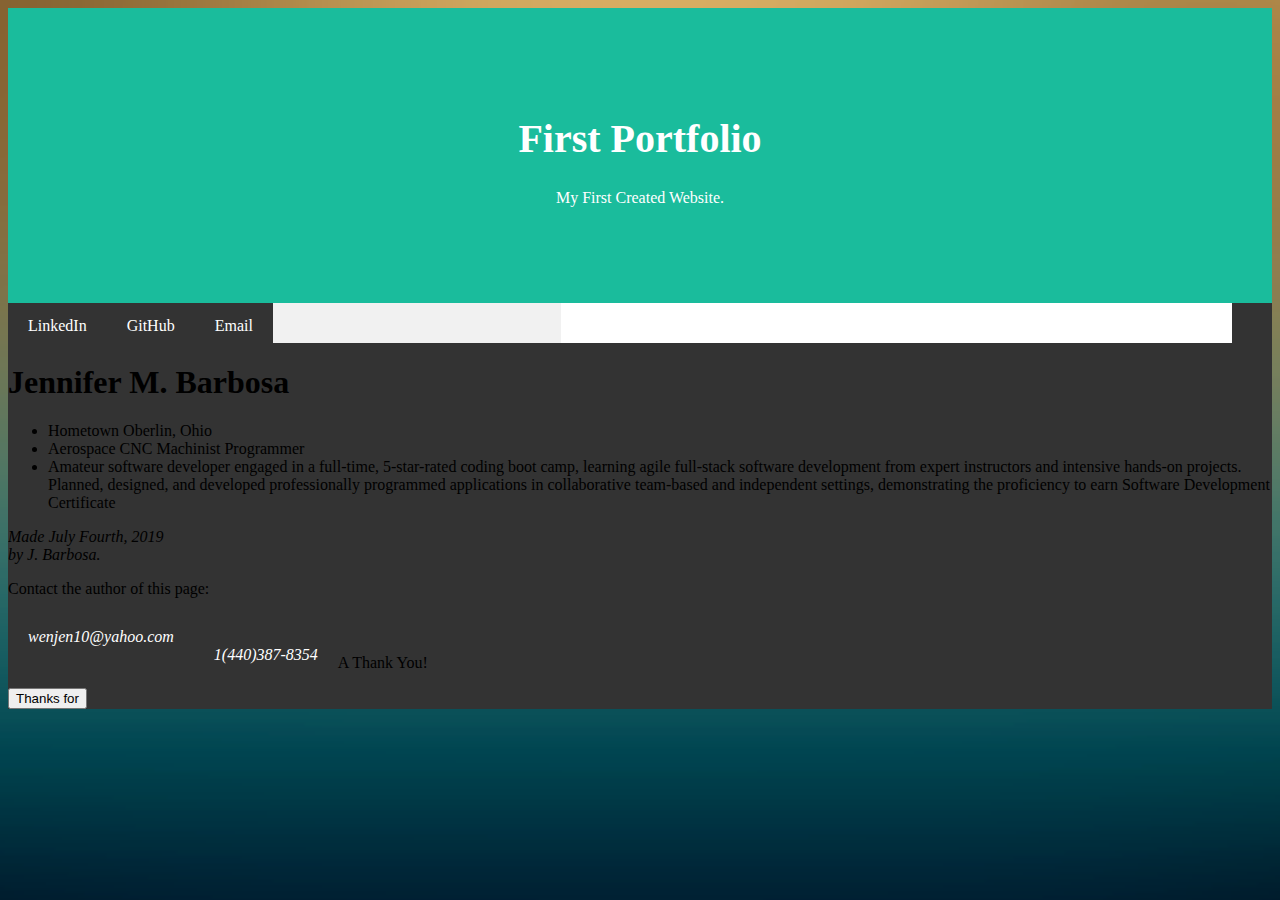
==== Wenjen10.Index.html @ f5302bb9 "add existing file" ====
<!DOCTYPE html>
<html lang="en">
  <head>
    <title>Page Title</title>
    <meta charset="UTF-8">
    <meta name="viewport" content="width=device-width, initial-scale=4">
    <link rel="stylesheet" href="style.css">
  </head>
      <body>
<div class="header">
  <h1>First Portfolio</h1>
  <p>My First Created Website.</p>
</div>


 <!-- Site navigation menu -->
 <div class="navbar">
    <a href="#" class="right"></a>
  <a href=https://www.linkedin.com/in/jen-barbosa-088a02b5/"">LinkedIn</a> <!--this used to work. Why isnt it?-->
  <a href="https://github.com/wenjen10">GitHub</a>
  <a href="https://mail.yahoo.com/">Email</a>   
 

<div class="row">
  <div class="side"></div>
  <div class="main"></div>
</div>


    <!-- <img src="images/mywebpage.png" > -->

  
      
    <h1> Jennifer M. Barbosa </h1>

    <p>  </p>  
    
    <ul> <!-- changed to list  -->
      <li>Hometown Oberlin, Ohio</li>
      <li>Aerospace CNC Machinist Programmer</li>
      <li>Amateur software developer engaged in a full-time, 5-star-rated coding boot camp, learning agile full-stack software development from expert instructors and intensive hands-on projects. Planned, designed, and developed professionally programmed applications in collaborative team-based and independent settings, demonstrating the proficiency to earn Software Development Certificate  </li>
    </ul>
      

<script>
function myFunction() {
    document.getElementById("demo").innerHTML = "Hello, my name is Jen Barbosa. I’m from Oberlin, Ohio. Currently learning at WCCIT! ";
}
</script>
     

      <!-- Sign and date the page, it's only polite! -->
<address>Made July Fourth, 2019<br>
  by J. Barbosa.</address>
  <p>Contact the author of this page:</p>

<address>  
  <a href="mailto:wenjen10@yahoo.com? subject=subject text"> wenjen10@yahoo.com </a><br>
  <a href="tel:+1(440)387-8354">1(440)387-8354</a>
</address>


</body><body> 

  
  <script>
  function myFunction() {
   document.getElementById("demo").innerHTML = "Paragraph changed.";
  }
  </script>
  <body> 
    <h1></h1>
    <p id="demo">A Thank You!</p>
    <button type="button" onclick="myFunction()">Thanks for</button>
    
    <script>
    function myFunction() {
     document.getElementById("demo").innerHTML = "Viewing my first website!.";
    }
    </script>
    
    </body>

  
  </body>
</html>
---- style.css ----
/* Ensure proper sizing */
    * {
      box-sizing: border-box;
    }
    
.header {
  padding: 80px; /* padding */
  text-align: center; /* centering text */
  background: #1abc9c; /* green bkgrd */
  color: white; /* white text color */
}


    /* Increase font size of the <h1> element */
.header h1 {
  font-size: 40px;
}

body {
  background-image: url("images/mywebpage.png") ;
  background-size: cover;
}


.navbar {
  overflow: hidden; /* Hide overflow */
  background-color: #333; /* bkgrd */
}

    /* Style the navigation bar links */
.navbar a {
  float: left; /* Make sure that the links stay side-by-side */
  display: block; /* Change the display to block, for responsive reasons (see below) */
  color: white; /* White text color */
  text-align: center; /* Center the text */
  padding: 14px 20px; /* Add some padding */
  text-decoration: none; /* Remove underline */
}

    /* Right-aligned link */
.navbar a.right {
  float: right; /* Float a link to the right */
}

    /* Change color on hover/mouse-over */
.navbar a:hover {
  background-color: #ddd; /* Grey background color */
  color: black; /* Black text color */
}



    /* Column container */
.row { 
  display: flex;
  flex-wrap: wrap;
}

    /* Create two unequal columns that sits next to each other */
    /* Sidebar/left column */
.side {
  flex: 30%; /* Set the width of the sidebar */
  background-color: #f1f1f1; /* Grey background color */
  padding: 20px; /* Some padding */
}

/* Main column */
.main { 
  flex: 70%; /* Set the width of the main content */
  background-color: white; /* White background color */
  padding: 20px; /* Some padding */
}

/* Responsive layout - when the screen is less than 700px wide, make the two columns stack on top of each other instead of next to each other */
@media screen and (max-width: 700px) {
  .row { 
    flex-direction: column;
  }
}

/* Responsive layout - when the screen is less than 400px wide, make the navigation links stack on top of each other instead of next to each other */
@media screen and (max-width: 400px) {
  .navbar a {
    float: none;
    width: 100%;
  }
}

.footer {
  padding: 20px; /* Some padding */
  text-align: center; /* Center text*/
  background: #ddd; /* Grey background */
}
}

    <a href="mailto:wenjen10@yahoo.com"
      content: "📧 ";
    
    a[href^="tel"]::before 
      content: "📞 ";
    }
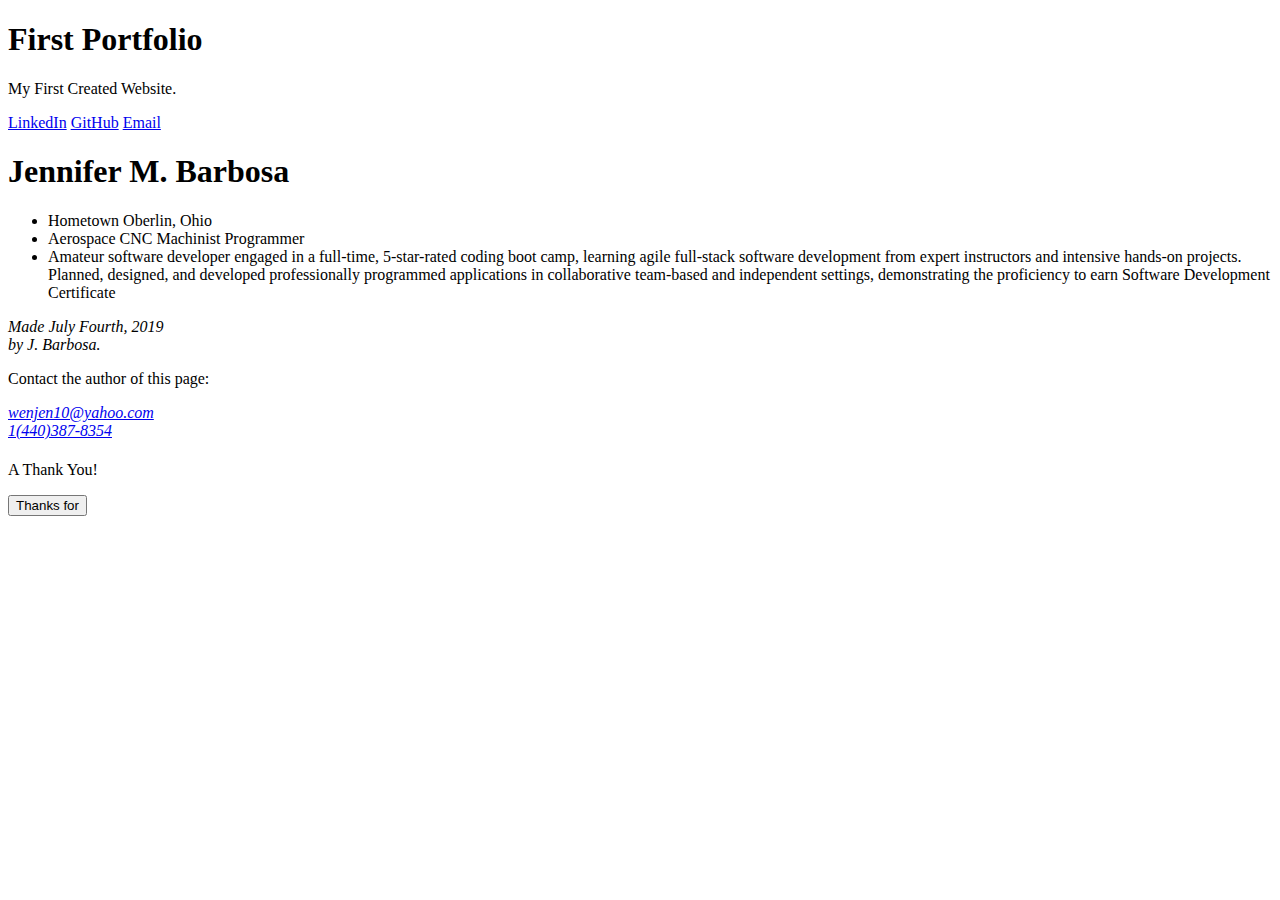
==== commit 76242114: "all changes" ====
--- a/Wenjen10.Index.html
+++ b/Wenjen10.Index.html
@@ -1,7 +1,7 @@
 <!DOCTYPE html>
 <html lang="en">
   <head>
-    <title>Page Title</title>
+    <title>First Portfolio Website</title>
     <meta charset="UTF-8">
     <meta name="viewport" content="width=device-width, initial-scale=4">
     <link rel="stylesheet" href="style.css">
@@ -28,12 +28,8 @@
 
 
     <!-- <img src="images/mywebpage.png" > -->
+     <h1> Jennifer M. Barbosa </h1>
 
-  
-      
-    <h1> Jennifer M. Barbosa </h1>
-
-    <p>  </p>  
     
     <ul> <!-- changed to list  -->
       <li>Hometown Oberlin, Ohio</li>
